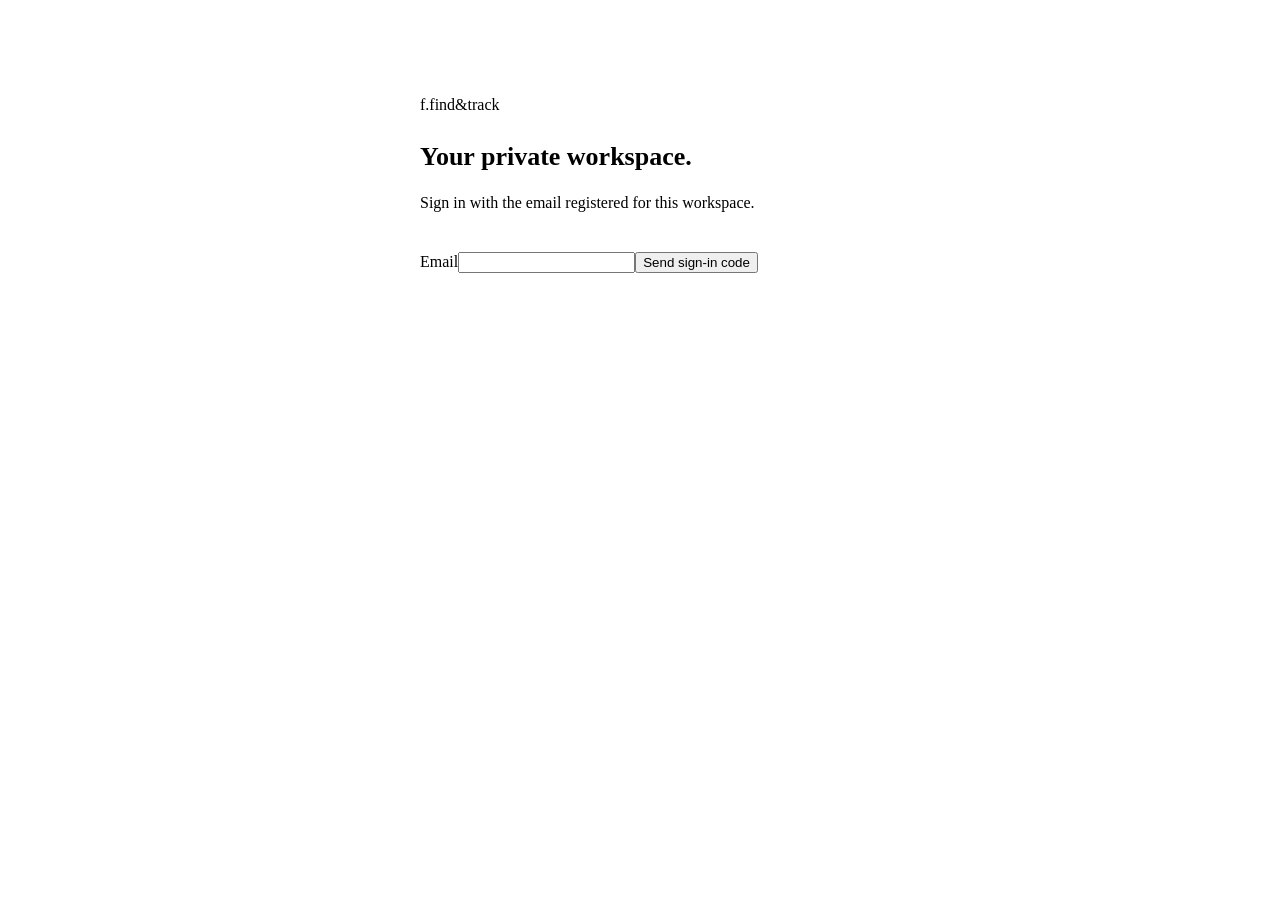
==== outputs/find-track-app/static/login.html @ 99ca25d4 "feat: add private hosted workspace with verified sessions and persistent storage" ====
<!doctype html><html lang="en"><head><meta charset="utf-8"><meta name="viewport" content="width=device-width,initial-scale=1"><title>Sign in · Find&Track</title><link rel="stylesheet" href="/styles.css"><script src="/login.js" defer></script></head><body><main class="settings" style="max-width:440px;margin:8vh auto;padding:24px"><div class="brand"><span class="mark">f.</span>find&track</div><section class="panel" style="margin-top:28px"><h1 style="font-size:26px">Your private workspace.</h1><p class="muted" style="margin:12px 0 24px">Sign in with the email registered for this workspace.</p><form id="sign-in"><label>Email<input id="email" name="email" type="email" autocomplete="email" required></label><button class="button primary" type="submit" style="margin-top:16px">Send sign-in code</button></form><form id="verify-code" hidden><label>Sign-in code<input name="code" id="code" autocomplete="one-time-code" inputmode="numeric" pattern="[0-9]{6,10}" maxlength="10" required></label><p class="small muted" style="margin:12px 0">Check your email for the code.</p><button class="button primary" type="submit">Open workspace</button><button class="button ghost" type="button" id="different-email">Use another email</button></form><p id="message" role="status" aria-live="polite" style="margin-top:18px"></p></section></main></body></html>
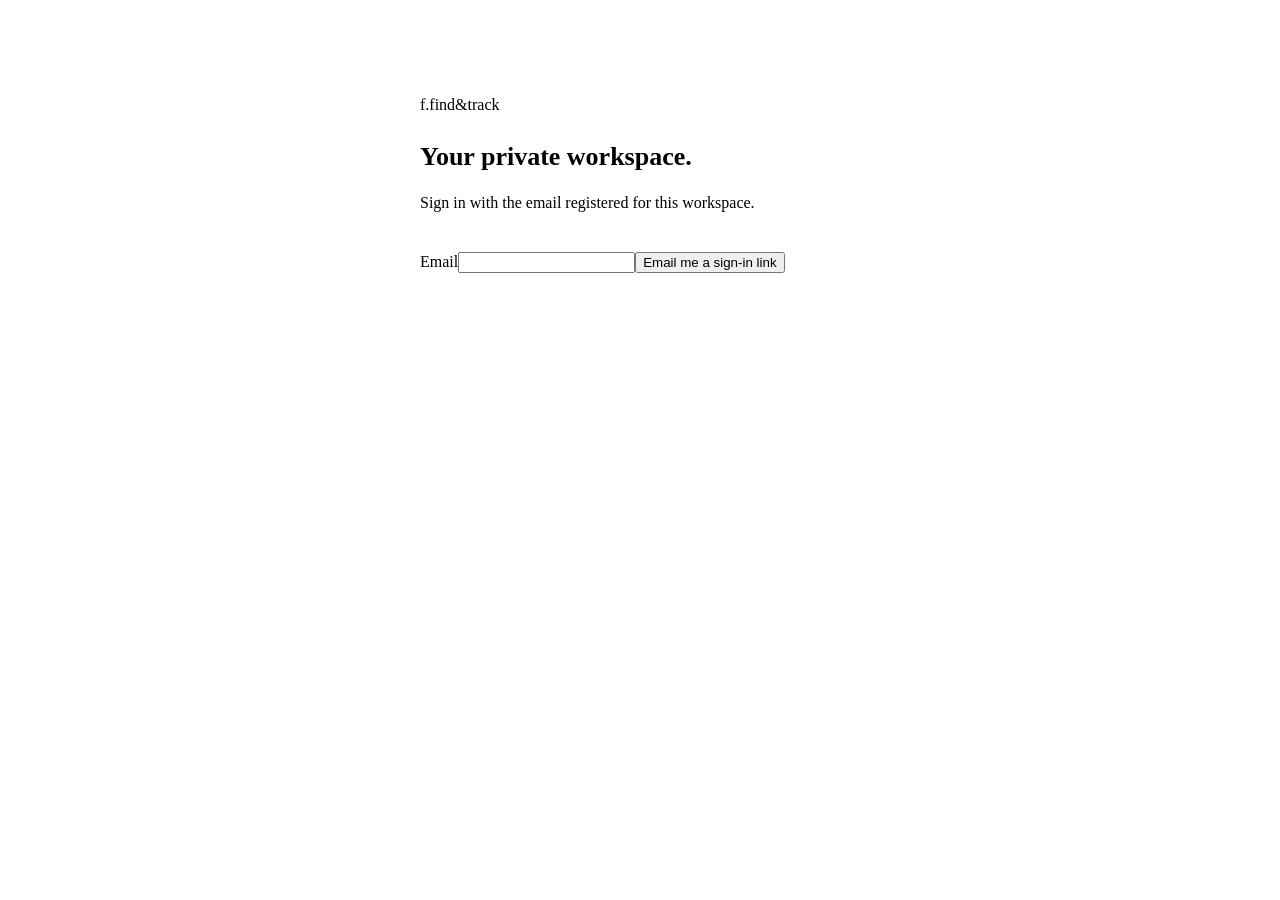
==== commit 248bf136: "feat: support browser-bound email sign-in links" ====
--- a/outputs/find-track-app/static/login.html
+++ b/outputs/find-track-app/static/login.html
@@ -1 +1 @@
-<!doctype html><html lang="en"><head><meta charset="utf-8"><meta name="viewport" content="width=device-width,initial-scale=1"><title>Sign in · Find&Track</title><link rel="stylesheet" href="/styles.css"><script src="/login.js" defer></script></head><body><main class="settings" style="max-width:440px;margin:8vh auto;padding:24px"><div class="brand"><span class="mark">f.</span>find&track</div><section class="panel" style="margin-top:28px"><h1 style="font-size:26px">Your private workspace.</h1><p class="muted" style="margin:12px 0 24px">Sign in with the email registered for this workspace.</p><form id="sign-in"><label>Email<input id="email" name="email" type="email" autocomplete="email" required></label><button class="button primary" type="submit" style="margin-top:16px">Send sign-in code</button></form><form id="verify-code" hidden><label>Sign-in code<input name="code" id="code" autocomplete="one-time-code" inputmode="numeric" pattern="[0-9]{6,10}" maxlength="10" required></label><p class="small muted" style="margin:12px 0">Check your email for the code.</p><button class="button primary" type="submit">Open workspace</button><button class="button ghost" type="button" id="different-email">Use another email</button></form><p id="message" role="status" aria-live="polite" style="margin-top:18px"></p></section></main></body></html>
+<!doctype html><html lang="en"><head><meta charset="utf-8"><meta name="viewport" content="width=device-width,initial-scale=1"><title>Sign in · Find&Track</title><link rel="stylesheet" href="/styles.css"><script src="/login.js" defer></script></head><body><main class="settings" style="max-width:440px;margin:8vh auto;padding:24px"><div class="brand"><span class="mark">f.</span>find&track</div><section class="panel" style="margin-top:28px"><h1 style="font-size:26px">Your private workspace.</h1><p class="muted" style="margin:12px 0 24px">Sign in with the email registered for this workspace.</p><form id="sign-in"><label>Email<input id="email" name="email" type="email" autocomplete="email" required></label><button class="button primary" type="submit" style="margin-top:16px">Email me a sign-in link</button></form><p id="message" role="status" aria-live="polite" style="margin-top:18px"></p></section></main></body></html>
